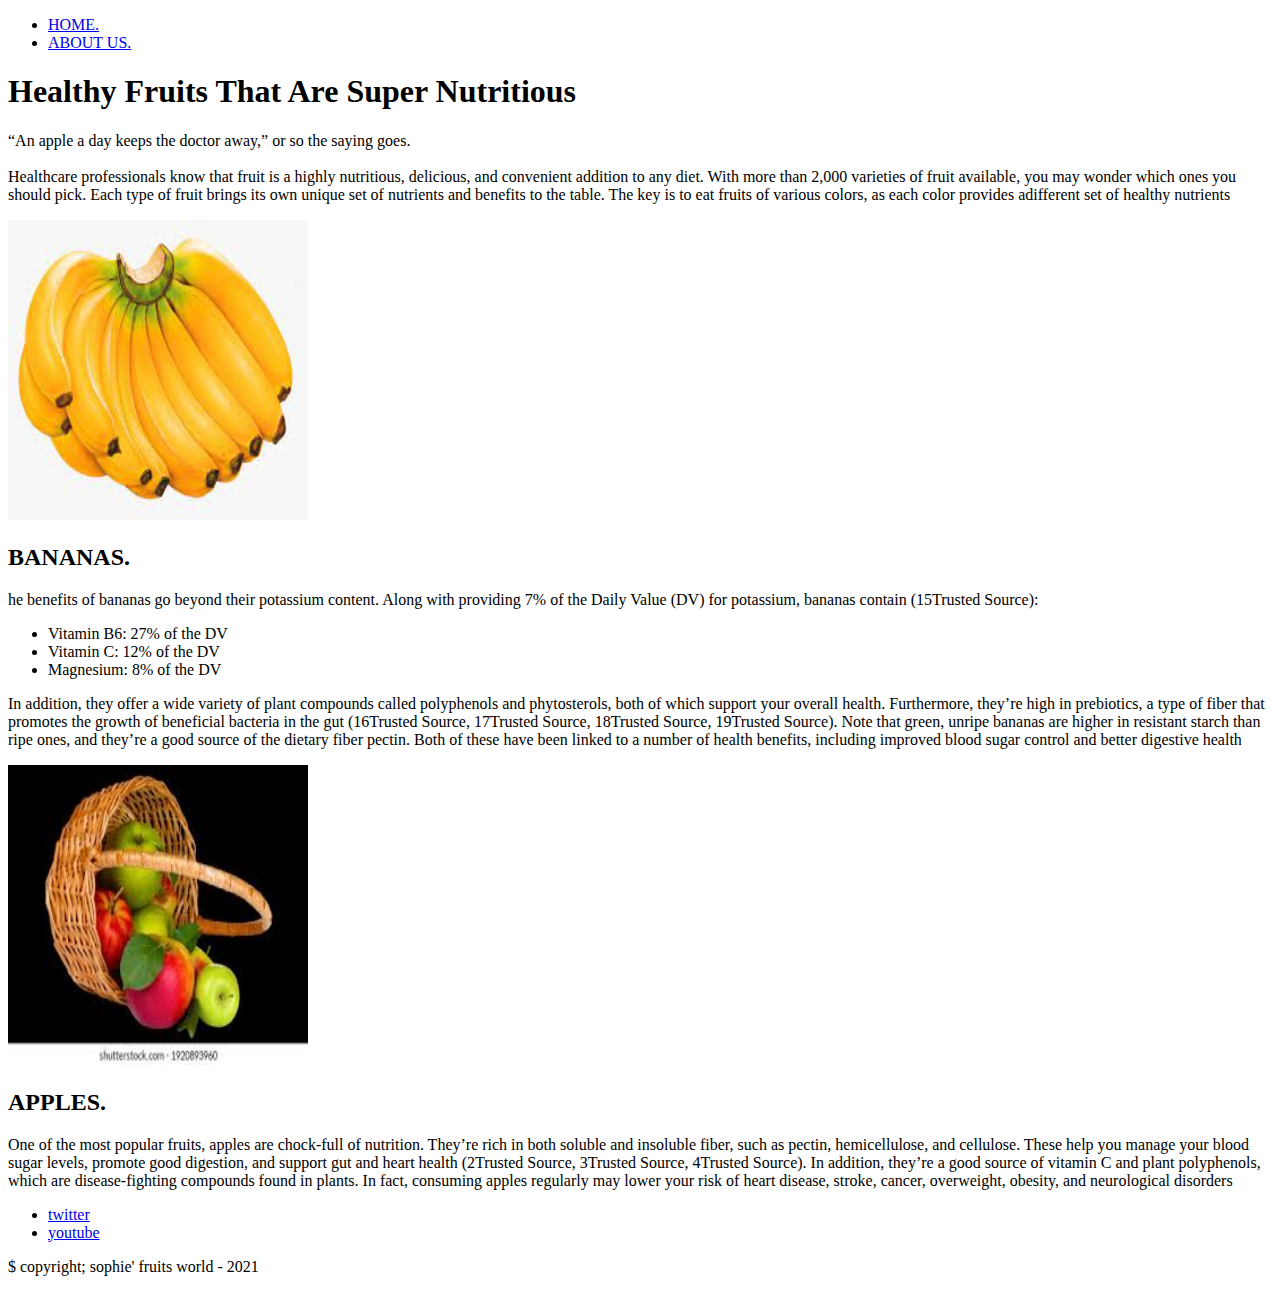
==== aboutus.html @ 6d3632ba "Add index file" ====
<!DOCTYPE html>
<html lang="en">
<head>
    <meta charset="UTF-8">
    <meta http-equiv="X-UA-Compatible" content="IE=edge">
    <meta name="viewport" content="width=device-width, initial-scale=1.0">
    <title>ABOUT US.</title>
</head>
<body>
    <header>
        <nav>
            <ul class="nav-menu">
                <li> <a href="/"> HOME. </a></li>
                <li> <a href="aboutus.html"> ABOUT US. </a></li>
            </ul>
            
        </nav>
    
    </header>
    <h1> Healthy Fruits That Are Super Nutritious </h1>
    <p>“An apple a day keeps the doctor away,” or so the saying goes.<br><br>

        Healthcare professionals know that fruit is a highly nutritious, delicious, and convenient addition to any diet. With more than 2,000 varieties of fruit available, you may wonder which ones you should pick.
        
        Each type of fruit brings its own unique set of nutrients and benefits to the table. The key is to eat fruits of various colors, as each color provides adifferent set of healthy nutrients</p>

    <div id="1">
        <img src="image/ban.png" style="width:300px;height:300px;">
        <h2> BANANAS. </h2>
        <p> he benefits of bananas go beyond their potassium content. Along with providing 7% of the Daily Value (DV) for potassium, bananas contain (15Trusted Source):
            <ul>
                <li> Vitamin B6: 27% of the DV</li>
                <li> Vitamin C: 12% of the DV</li>
                <li>  Magnesium: 8% of the DV</li>
            </ul>
            In addition, they offer a wide variety of plant compounds called polyphenols and phytosterols, both of which support your overall health. Furthermore, they’re high in prebiotics, a type of fiber that promotes the growth of beneficial bacteria in the gut (16Trusted Source, 17Trusted Source, 18Trusted Source, 19Trusted Source).
            
            Note that green, unripe bananas are higher in resistant starch than ripe ones, and they’re a good source of the dietary fiber pectin. Both of these have been linked to a number of health benefits, including improved blood sugar control and better digestive health</p>
    </div>

    <div id="2">
        <img src="image/app1.png" style="width:300px;height:300px;">
        <h2> APPLES.</h2>
        <p>One of the most popular fruits, apples are chock-full of nutrition.

        They’re rich in both soluble and insoluble fiber, such as pectin, hemicellulose, and cellulose. These help you manage your blood sugar levels, promote good digestion, and support gut and heart health (2Trusted Source, 3Trusted Source, 4Trusted Source).
            
        In addition, they’re a good source of vitamin C and plant polyphenols, which are disease-fighting compounds found in plants. In fact, consuming apples regularly may lower your risk of heart disease, stroke, cancer, overweight, obesity, and neurological disorders  </p>
    </div>

</body>

<footer>
    <ul>
        <li> <a href="https://twitter.com" target="blank"> twitter</a></li>
        <li> <a href="https://youtube.com" target="blank"> youtube</a></li>
    </ul>
    <p> $ copyright; sophie' fruits world - 2021</p>
</footer>
</html>
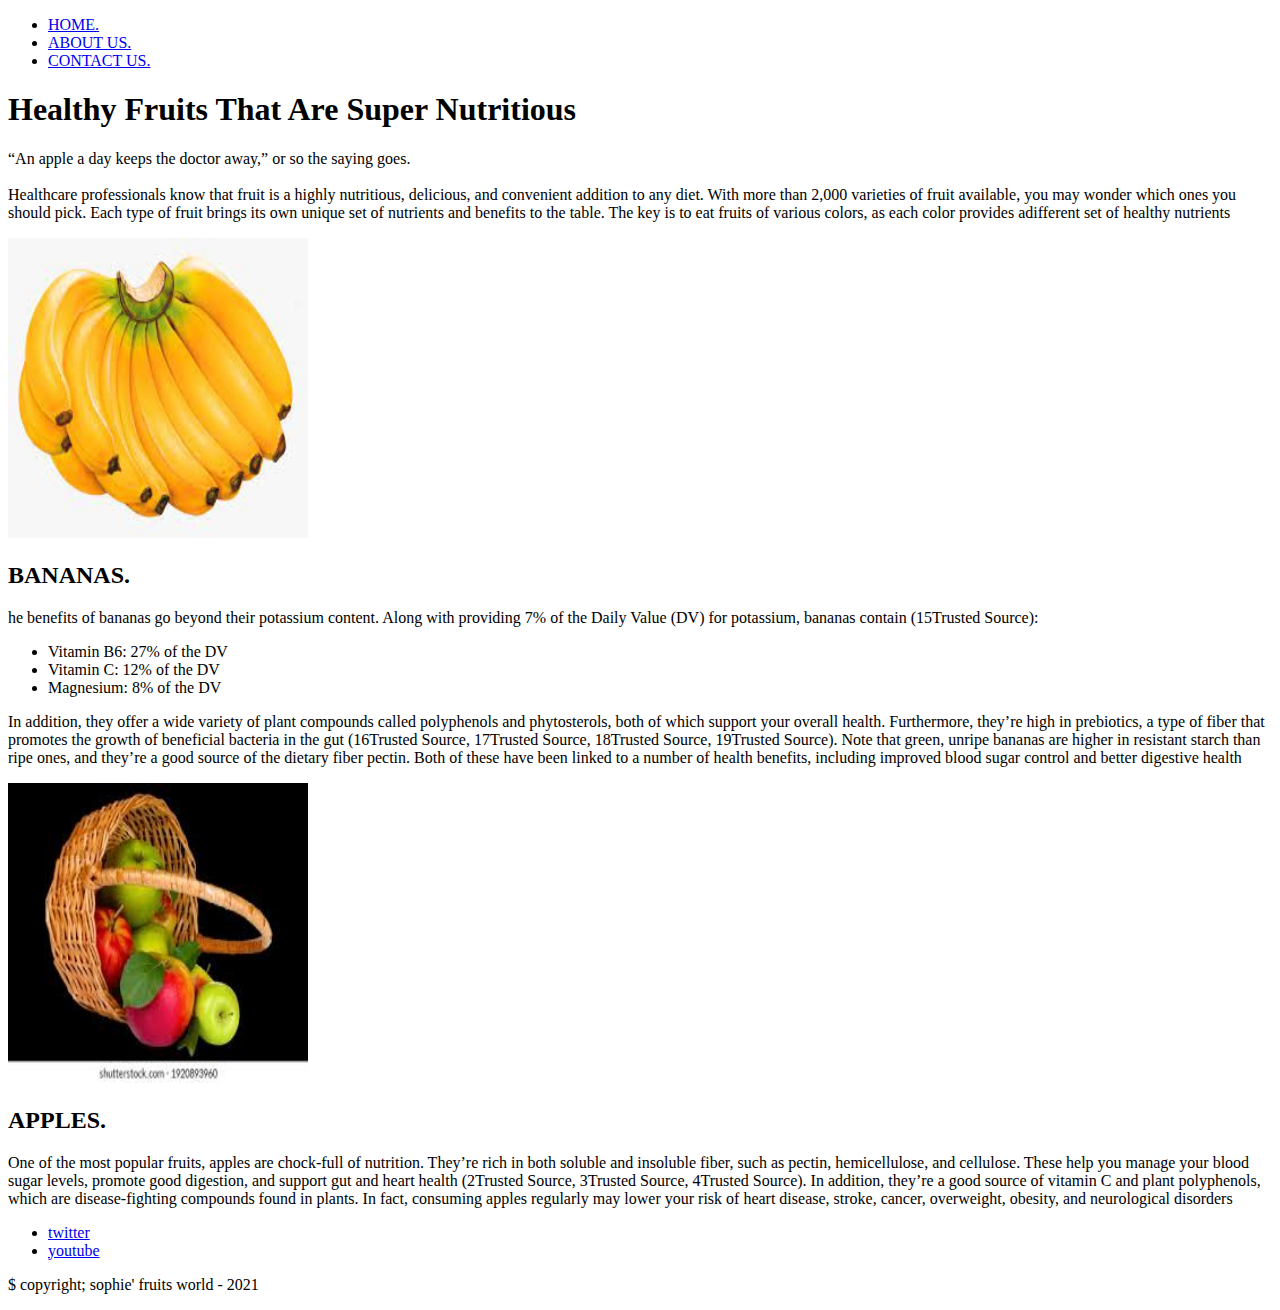
==== commit fda48c22: "add contact file" ====
--- a/aboutus.html
+++ b/aboutus.html
@@ -12,6 +12,7 @@
             <ul class="nav-menu">
                 <li> <a href="/"> HOME. </a></li>
                 <li> <a href="aboutus.html"> ABOUT US. </a></li>
+                <li> <a href="contact.html"> CONTACT US. </a></li>
             </ul>
             
         </nav>
